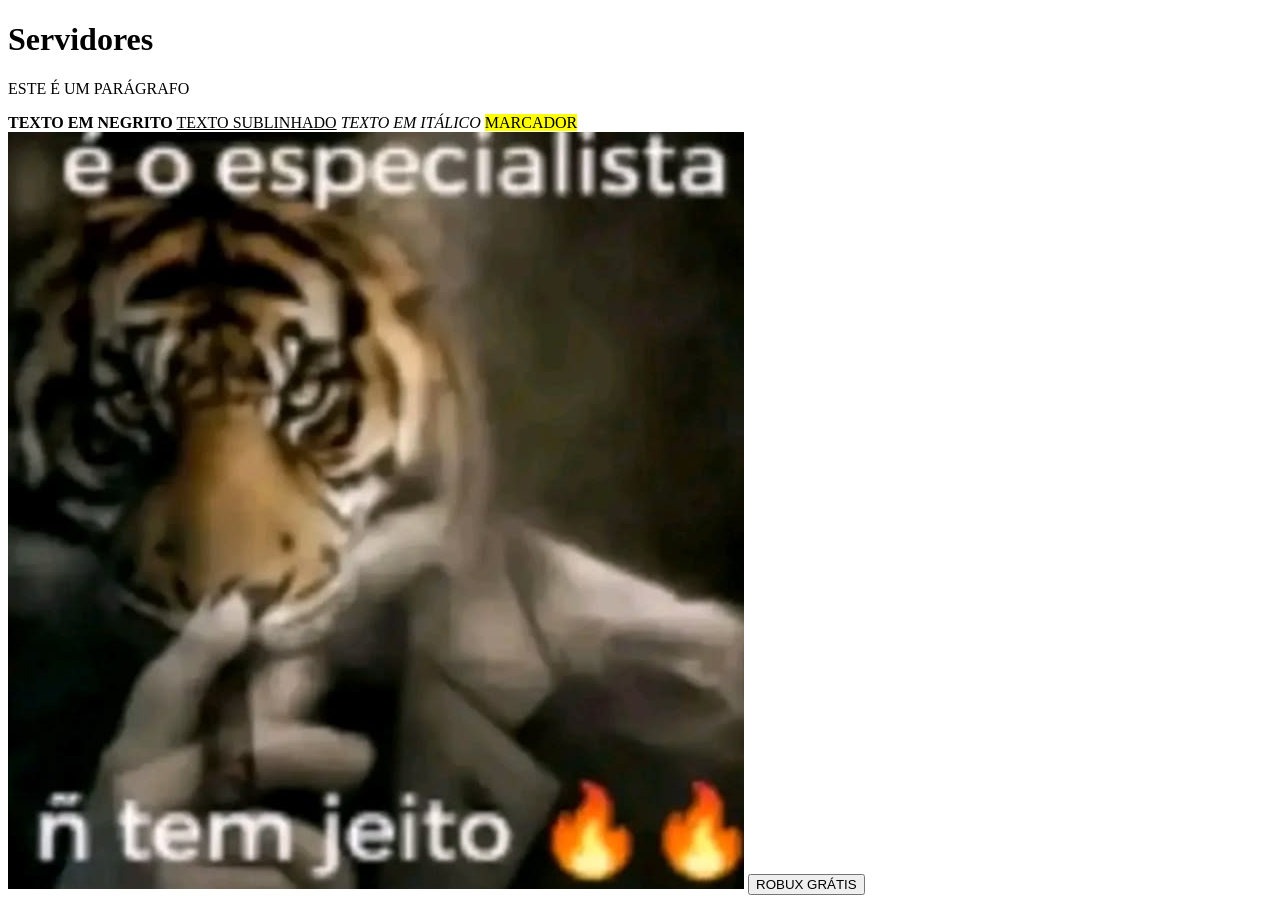
==== RedesII/index.html @ 14d74508 "Add files via upload" ====
<!DOCTYPE html>
<html lang="pt-br">
<head>
    <meta charset="UTF-8">
    <meta name="viewport" content="width=device-width, initial-scale=1.0">
    <title>Servidores</title>
</head>
<body>
    <h1>Servidores</h1>
    <p>ESTE É UM PARÁGRAFO</p>
    <b>TEXTO EM NEGRITO</b>
    <u>TEXTO SUBLINHADO</u>
    <i>TEXTO EM ITÁLICO</i>
    <mark>MARCADOR</mark>

    <img src="assets\ESPECIALISTA.jpg" alt="ESPECIALISTA">

    <button>ROBUX GRÁTIS</button>

    <script src="index.js"></script>

</body>
</html>
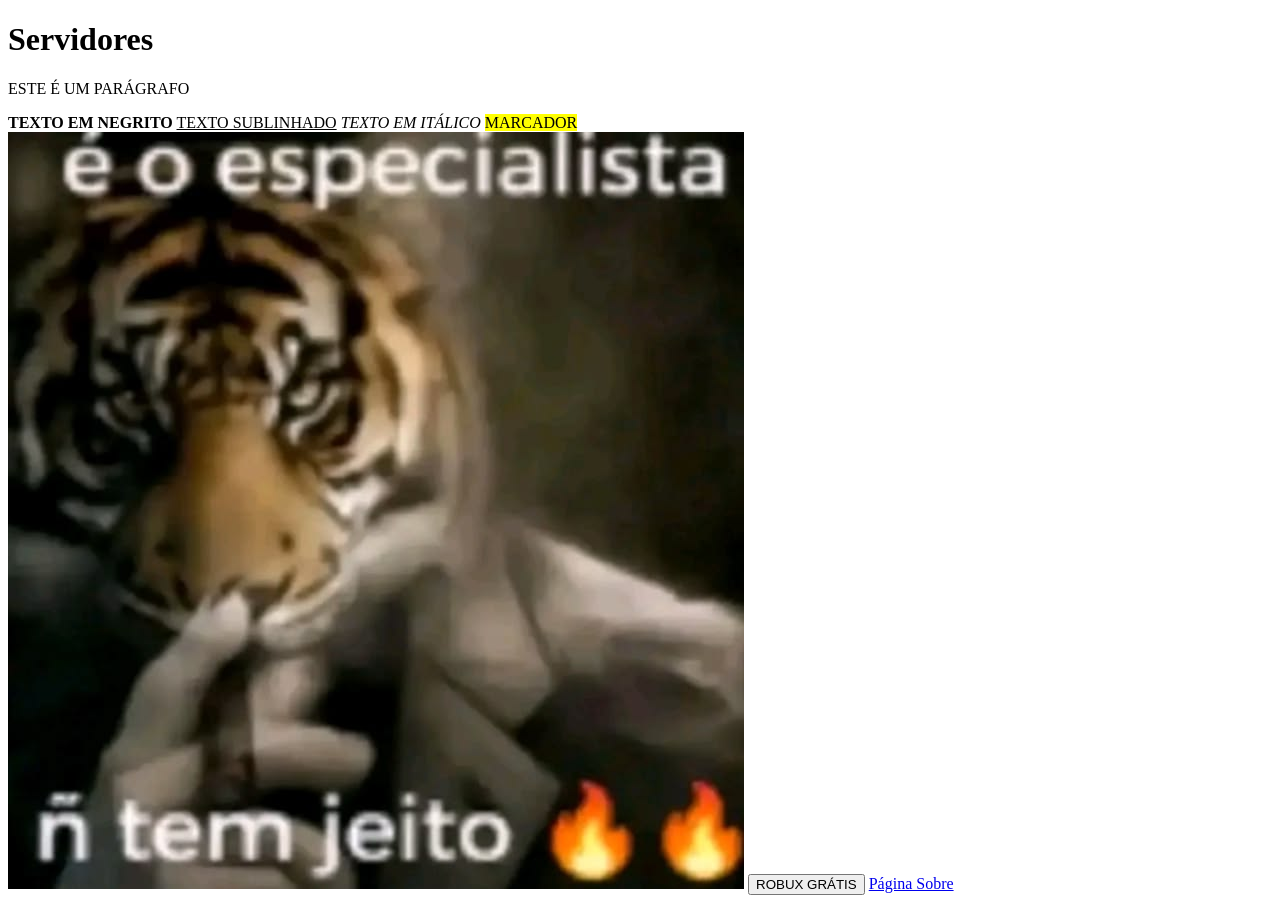
==== commit 1e4fe766: "Add files via upload" ====
--- a/RedesII/index.html
+++ b/RedesII/index.html
@@ -4,6 +4,9 @@
     <meta charset="UTF-8">
     <meta name="viewport" content="width=device-width, initial-scale=1.0">
     <title>Servidores</title>
+
+    <link rel="stylesheet" href="/styles/style.css">
+
 </head>
 <body>
     <h1>Servidores</h1>
@@ -17,7 +20,10 @@
 
     <button>ROBUX GRÁTIS</button>
 
+    
+    <a href="/sobre.html" target="_blank">Página Sobre</a>
+
     <script src="index.js"></script>
 
 </body>
-</html>
+</html>
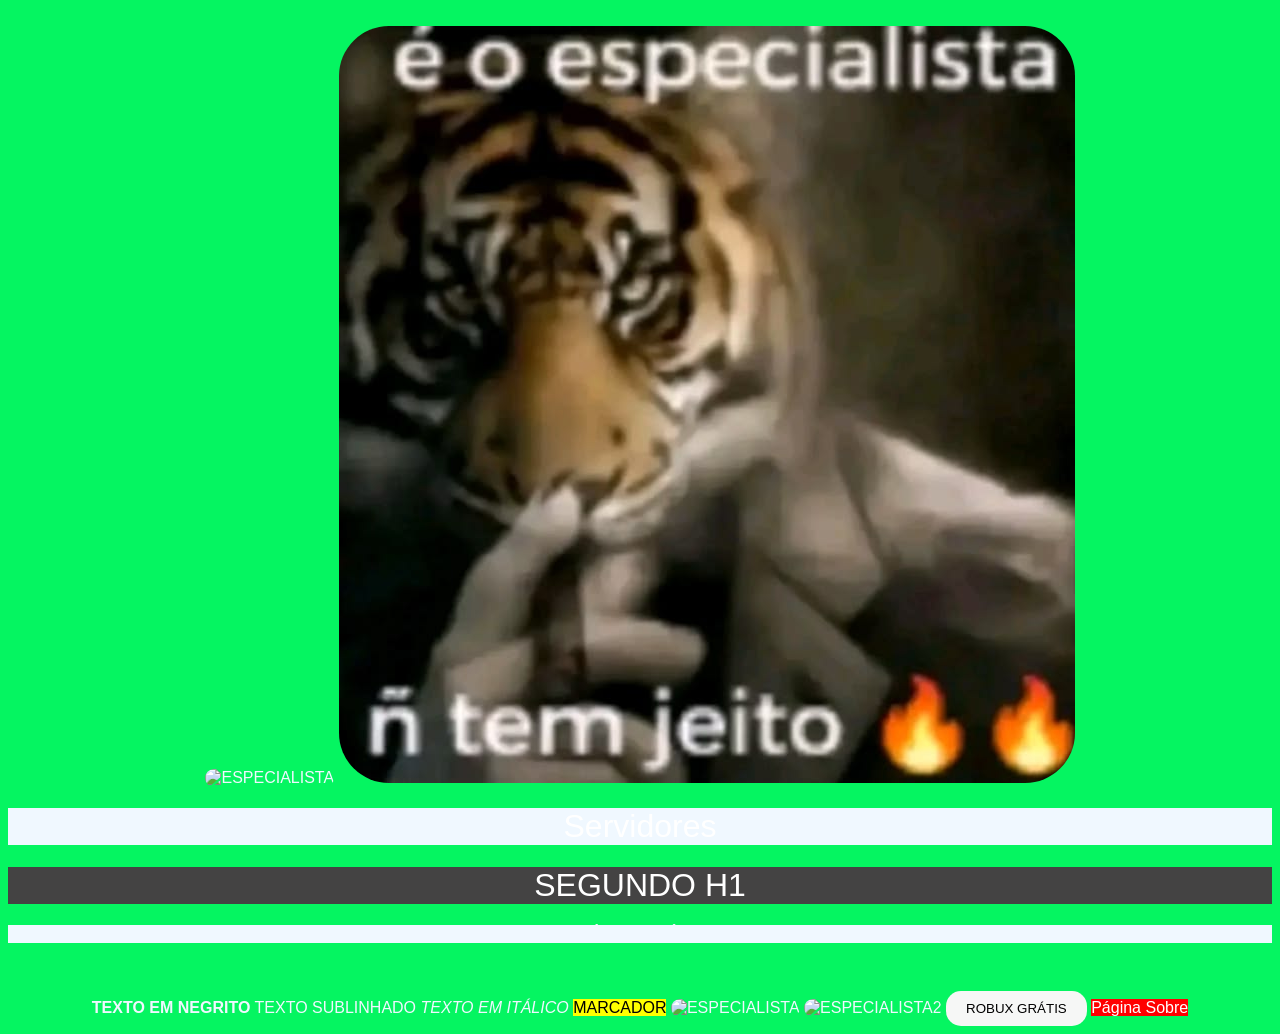
==== commit 9c82a17c: "Add files via upload" ====
--- a/RedesII/index.html
+++ b/RedesII/index.html
@@ -5,19 +5,32 @@
     <meta name="viewport" content="width=device-width, initial-scale=1.0">
     <title>Servidores</title>
 
-    <link rel="stylesheet" href="/styles/style.css">
+    <link rel="stylesheet" href="styles\style.css">
 
 </head>
 <body>
-    <h1>Servidores</h1>
-    <p>ESTE É UM PARÁGRAFO</p>
-    <b>TEXTO EM NEGRITO</b>
+    <br>
+
+    <img id="image-one" alt="ESPECIALISTA">
+    <img src="assets\ESPECIALISTA.jpg" alt="ESPECIALISTA">
+
+    <h1 class="tittle-one">Servidores</h1>
+
+    <h1 class="tittle-two">SEGUNDO H1</H1></h1>
+
+    <p class="tittle-one">ESTE É UM PARÁGRAFO</p>
+
+    <b class="negrito-one">TEXTO EM NEGRITO</b>
+
     <u>TEXTO SUBLINHADO</u>
+
     <i>TEXTO EM ITÁLICO</i>
     <mark>MARCADOR</mark>
 
-    <img src="assets\ESPECIALISTA.jpg" alt="ESPECIALISTA">
+    <img id="image-two" alt="ESPECIALISTA">
+    <img scr="assets\ESPECIALISTA.jpg" alt="ESPECIALISTA2">
 
+    
     <button>ROBUX GRÁTIS</button>
 
     
@@ -25,5 +38,5 @@
 
     <script src="index.js"></script>
 
-</body>
+</body> 
 </html>
